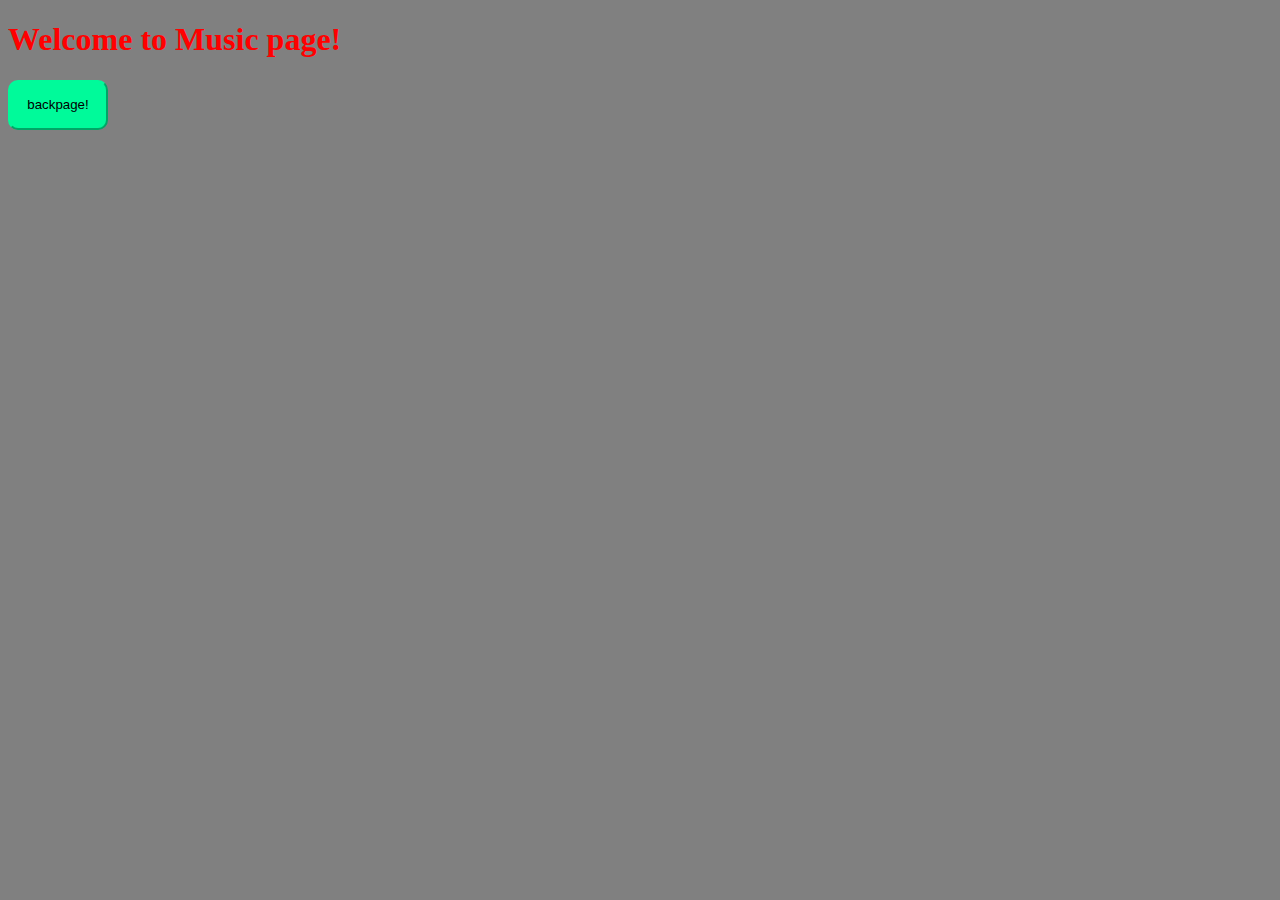
==== templates/Musicplay/index.html @ 7a7b982a "musicplay!" ====
<!DOCTYPE html>
<html lang="ja">

<head>
    <meta charset="UTF-8">
    <meta http-equiv="X-UA-Compatible" content="IE=edge">
    <link rel="stylesheet" href="style.css">
    <meta name="viewport" content="width=device-width, initial-scale=1.0">
    <title>Music_play</title>
</head>

<body>
    <h1 id="welcome_text">Welcome to Music page!</h1>
    <input type="button" id="backpage" value="backpage!" onclick="backpages()">
    <script src="script.js"></script>
</body>

</html>
---- templates/Musicplay/style.css ----
body {
    background-color: gray;
}

#welcome_text {
    color: red;
}


#backpage {
    background: #00fa9a;
    border-color: #00fa9a;
    border-radius: 10px;
    width: 100px;
    height: 50px;
}
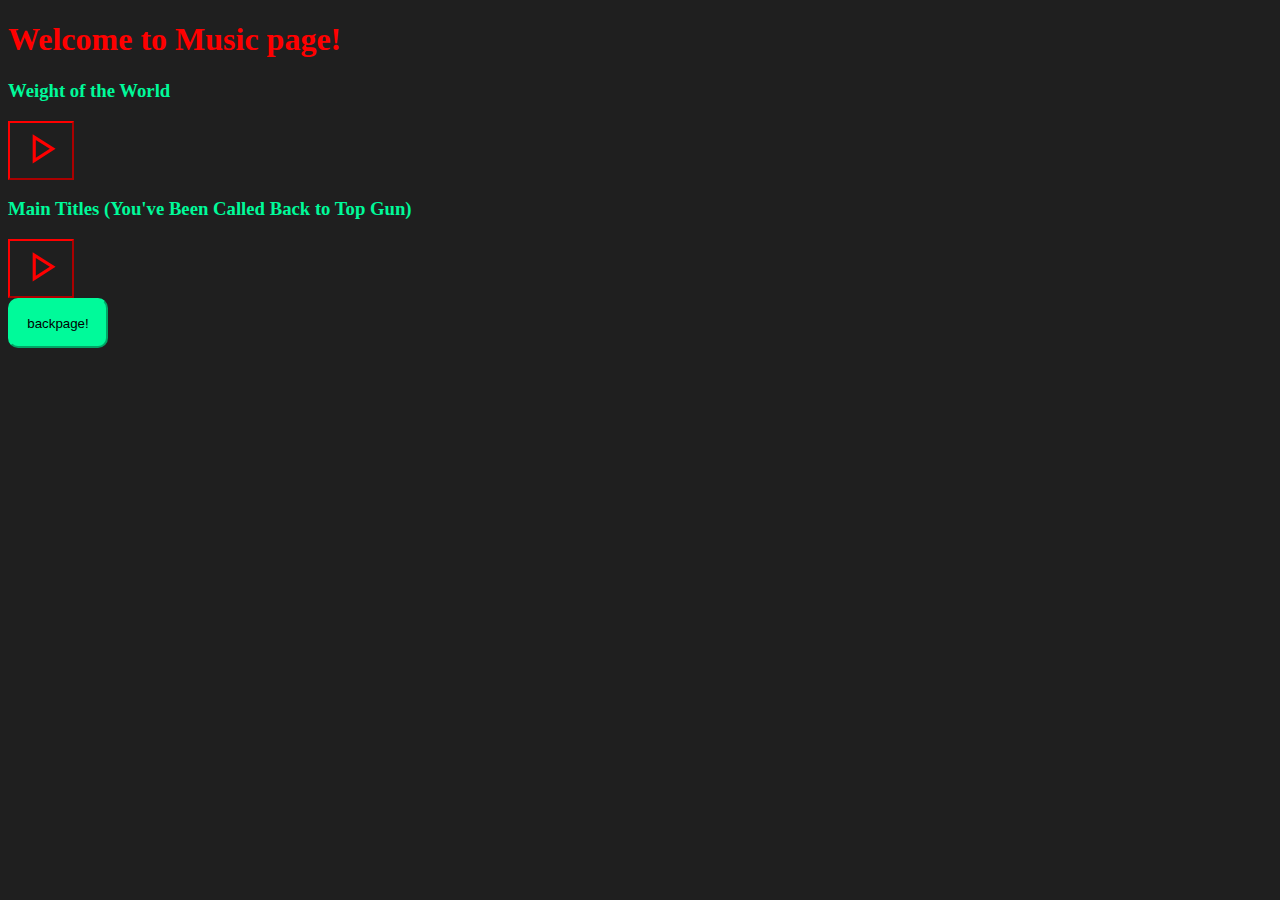
==== commit cd91fcef: "kusa" ====
--- a/templates/Musicplay/index.html
+++ b/templates/Musicplay/index.html
@@ -1,18 +1,39 @@
 <!DOCTYPE html>
 <html lang="ja">
 
-<head>
-    <meta charset="UTF-8">
-    <meta http-equiv="X-UA-Compatible" content="IE=edge">
-    <link rel="stylesheet" href="style.css">
-    <meta name="viewport" content="width=device-width, initial-scale=1.0">
-    <title>Music_play</title>
-</head>
+    <head>
+        <meta charset="UTF-8">
+        <meta http-equiv="X-UA-Compatible" content="IE=edge">
+        <link rel="stylesheet"
+              href="https://fonts.googleapis.com/css2?family=Material+Symbols+Outlined:opsz,wght,FILL,GRAD@48,400,0,0" />
+        <link rel="preconnect" href="https://fonts.gstatic.com">
+        <link rel="shortcut icon" href="image/favicon.ico">
+        <link rel="apple-touch-icon" sizes="180x180" href="image/favicon.ico">
+        <link rel="stylesheet" href="style.css" />
+        <meta name="viewport" content="width=device-width, initial-scale=1.0">
+        <title>Music_play</title>
+    </head>
 
-<body>
-    <h1 id="welcome_text">Welcome to Music page!</h1>
-    <input type="button" id="backpage" value="backpage!" onclick="backpages()">
-    <script src="script.js"></script>
-</body>
+    <body>
+        <h1 id="welcome_text" ondblclick="backpages2()">Welcome to Music page!</h1>
+        <audio id="bgm1" preload loop>
+            <source src="Audio/Weight of the World.mp3" type="audio/mp3">
+        </audio>
+        <audio id="bgm2" preload loop>
+            <source src="Audio/Main Titles Youve Been Called Back to Top Gun.mp3" type="audio/mp3">
+        </audio>
+        <div>
+            <h3 id="text2">Weight of the World</h3>
+            <button class="btn-style" id="btn-play1" type="button"><span class="material-symbols-outlined">play_arrow</span></button>
+        </div>
+        <div>
+            <h3 id="text2">Main Titles (You've Been Called Back to Top Gun)
+            </h3>
+            <button class="btn-style" id="btn-play2" type="button"><span class="material-symbols-outlined">play_arrow</span></button>
+        </div>
+        
+        <input type="button" id="backpage" value="backpage!" onclick="backpages1()">
+        <script src="script.js"></script>
+    </body>
 
 </html>--- a/templates/Musicplay/style.css
+++ b/templates/Musicplay/style.css
@@ -1,11 +1,12 @@
 body {
-    background-color: gray;
+    background-color: #1F1F1F;
 }
 
+
 #welcome_text {
+    user-select: none;
     color: red;
 }
-
 
 #backpage {
     background: #00fa9a;
@@ -13,4 +14,22 @@
     border-radius: 10px;
     width: 100px;
     height: 50px;
+}
+
+#text2 {
+    user-select: none;
+    color: #00fa9a;
+}
+
+.btn-style {
+    background: #1F1F1F;
+    border-color: red;
+}
+
+
+.material-symbols-outlined {
+    color: red;
+    font-size: 50px;
+    font-variation-settings: 'FILL' 0, 'wght' 400, 'GRAD' 0, 'opsz' 48;
+
 }